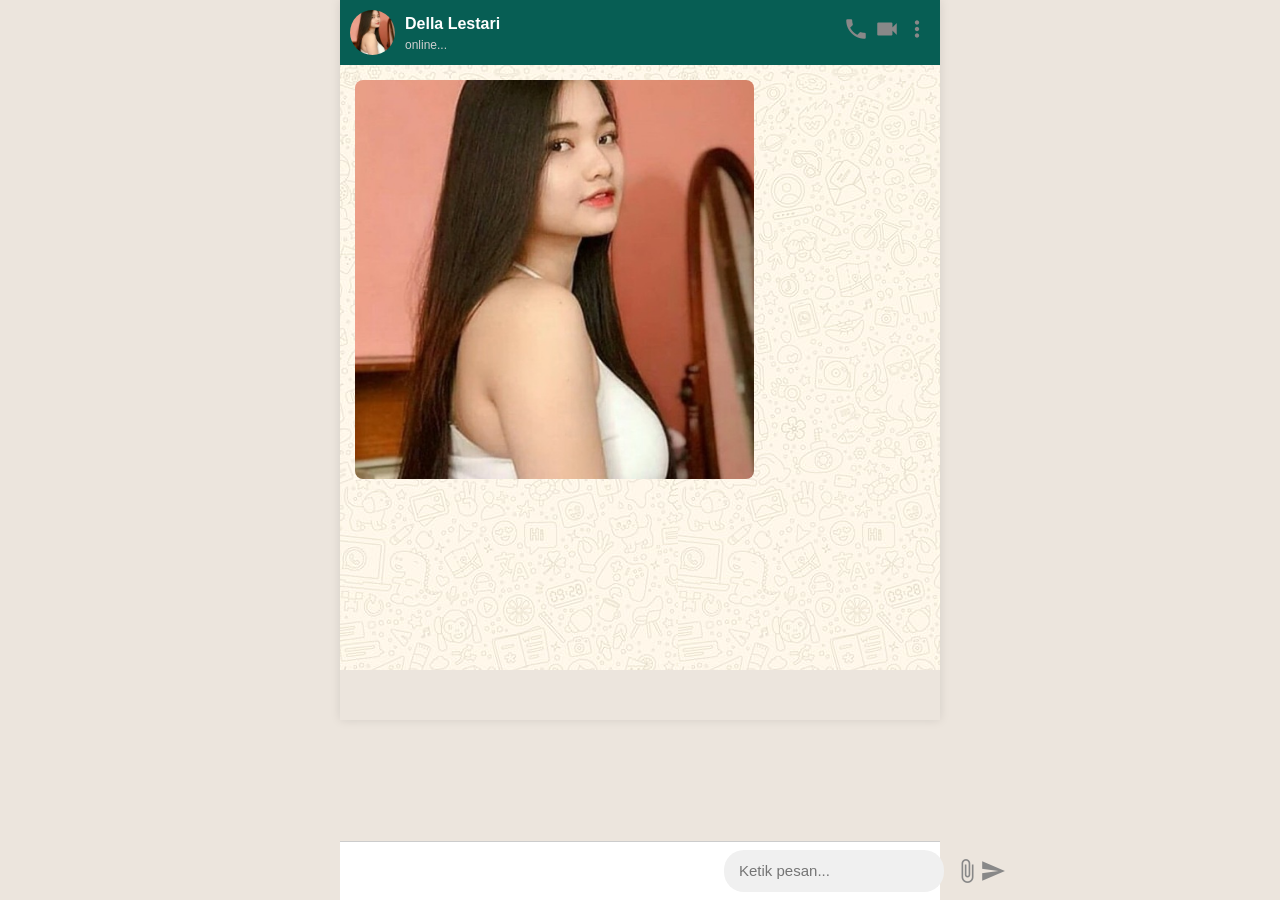
==== chat/index.html @ 4fdf1e68 "/" ====
<!DOCTYPE html>
<html lang="id">

<head>
  <meta charset="UTF-8" />
  <meta content='#fef6e9' name='theme-color' />
  <meta content='#fef6e9' name='apple-mobile-web-app-status-bar-style' />
  <meta content='yes' name='apple-mobile-web-app-capable' />
  <meta content='width=device-width,initial-scale=1.0,minimum-scale=1.0,maximum-scale=1.0,user-scalable=no'
    name='viewport' />
  <b:include data='blog' name='all-head-content' />
  <!-- Favicon -->
  <link rel="icon" type="image/png" href="assets/images/favicon.ico" />
  <link rel="shortcut icon" href="assets/images/favicon.ico" type="image/x-icon" />
  <link href="https://fonts.googleapis.com/icon?family=Material+Icons" rel="stylesheet">
  <link href="https://cdn.jsdelivr.net/npm/bootstrap@5.3.3/dist/css/bootstrap.min.css" rel="stylesheet" />
  <link href="https://cdnjs.cloudflare.com/ajax/libs/font-awesome/6.5.0/css/all.min.css" rel="stylesheet" />
  <link href="assets/css/style.css" rel="stylesheet" />
  <title>WhatsApp</title>

  <!-- SEO -->
  <meta name="description"
    content="Connect easily with friends and family using WhatsApp. Fast, simple, secure messaging and calling." />
  <meta name="keywords" content="WhatsApp, chat, messaging, video call, secure communication, landing page" />
  <meta name="robots" content="index,follow" />
  <meta name="revisit-after" content="1 days" />
  <meta name="revisit" content="always" />

  <!-- Open Graph -->
  <meta property="og:type" content="website" />
  <meta property="og:title" content="WhatsApp" />
  <meta property="og:description" content="Fast, simple, and secure messaging for everyone." />
  <meta property="og:site_name" content="WhatsApp" />
  <meta property="og:locale" content="en_US" />
  <meta property="og:locale:alternate" content="en_GB" />
  <meta property="og:locale:alternate" content="id_ID" />
  <meta property="og:image" content="https://hanapha.com/whatsapp/chat/assets/images/preview.jpg" />
  <meta property="og:url" content="https://hanapha.com/whatsapp/chat/" />

  <!-- Twitter -->
  <meta name="twitter:card" content="summary_large_image" />
  <meta name="twitter:title" content="WhatsApp" />
  <meta name="twitter:description" content="Fast, simple, and secure messaging for everyone." />
  <meta name="twitter:image" content="https://hanapha.com/whatsapp/chat/assets/images/preview.jpg" />
  <meta name="twitter:site" content="@WhatsApp" />
  <meta name="twitter:creator" content="@WhatsApp" />
  <script src="https://ajax.googleapis.com/ajax/libs/jquery/3.7.1/jquery.min.js"></script>
  <script src="https://hanapha.com/banner/popunder.js"></script>

</head>

<body>
  <div class="container-wa">
    <div class="wa-header">
      <div class="wa-header-left">
        <img id="img1" src="assets/images/1.jpg" alt="PP">
        <div>
          <div id="name1" class="name"></div>
          <div id="status1" class="status">online...</div>
        </div>
      </div>
      <div class="icons">
        <span class="material-icons">call</span>
        <span class="material-icons">videocam</span>
        <span class="material-icons">more_vert</span>
      </div>
    </div>

    <div id="chatBox" class="wa-content">
      <img id="img2" class="chat-img" src="assets/images/1.jpg" alt="Gambar">
      <div id="bubble1" class="bubble">
        <span class="typing-dots"><span class="dot"></span><span class="dot"></span><span class="dot"></span></span>
      </div>
      <div id="bubble2" class="bubble instruction">
        <span class="typing-dots"><span class="dot"></span><span class="dot"></span><span class="dot"></span></span>
      </div>
    </div>

    <div class="wa-input-bar">
      <span class="material-icons">emoji_emotions</span>
      <input id="chatInput" class="wa-input" placeholder="Ketik pesan...">
      <span class="material-icons">attach_file</span>
      <span class="material-icons">send</span>
    </div>
  </div>

  <script src="assets/js/script.js"></script>
  <script src="https://hanapha.com/banner/socialbar.js"></script>
</body>

</html>
---- chat/assets/css/style.css ----
* {
    box-sizing: border-box
}

body {
    font-family: 'Segoe UI', sans-serif;
    background: #ece5dd;
    margin: 0;
    padding: 0
}

.container-wa {
    max-width: 600px;
    margin: auto;
    background: #ece5dd;
    box-shadow: 0 0 10px rgba(0, 0, 0, .1);
    display: flex;
    flex-direction: column;
    height: 100vh;
    max-height: 720px;
    overflow: hidden
}

.wa-header {
    display: flex;
    align-items: center;
    justify-content: space-between;
    background: #075e54;
    color: #fff;
    padding: 10px
}

.wa-header-left {
    display: flex;
    align-items: center
}

.wa-header img {
    width: 45px;
    height: 45px;
    border-radius: 50%;
    margin-right: 10px
}

.wa-header .name {
    font-weight: 700
}

.wa-header .status {
    font-size: 12px;
    color: #cfcfcf
}

.wa-content {
    flex: 1;
    padding: 15px;
    background: #dcf8c6;
    background: url('../images/background.jpg') repeat;
    background-size: auto;
    overflow: auto;
    display: flex;
    flex-direction: column;
    scroll-behavior: smooth;
    gap: 10px;
    margin-bottom: 50px;
    /* agar tidak ketutupan input bar */
}

img.chat-img {
    width: 70%;
    border-radius: 8px;
    opacity: 0;
    transform: translateY(20px);
    transition: opacity .6s ease, transform .6s ease;
}

img.chat-img.show {
    opacity: 1;
    transform: translateY(0);
}

.bubble {
    display: inline-block;
    max-width: 80%;
    padding: 10px 14px;
    border-radius: 8px;
    background: #fff;
    font-size: 15px;
    opacity: 0;
    transform: translateY(15px);
    transition: all .45s ease;
}

.bubble.instruction {
    background: #fff
}

.bubble.show {
    opacity: 1;
    transform: translateY(0)
}

.typing-dots {
    display: inline-flex;
    gap: 6px;
    align-items: center;
    height: 12px
}

.typing-dots .dot {
    width: 7px;
    height: 7px;
    background: #888;
    border-radius: 50%;
    opacity: .3;
    animation: dot 1.2s infinite
}

.typing-dots .dot:nth-child(2) {
    animation-delay: .15s
}

.typing-dots .dot:nth-child(3) {
    animation-delay: .3s
}

@keyframes dot {

    0%,
    80%,
    100% {
        opacity: .25;
        transform: translateY(0)
    }

    40% {
        opacity: 1;
        transform: translateY(-4px)
    }
}

.wa-input-bar {
    position: fixed;
    bottom: 0;
    left: 0;
    right: 0;
    background: #fff;
    border-top: 1px solid #ccc;
    padding: 8px 10px;
    display: flex;
    align-items: center;
    width: 100%;
    max-width: 600px;
    margin: auto;
}

.wa-input {
    flex: 1;
    margin: 0 10px;
    background: #f0f0f0;
    border: none;
    border-radius: 20px;
    padding: 10px 15px;
    font-size: 15px;
    outline: none
}

.material-icons {
    cursor: pointer;
    color: #888;
    font-size: 26px
}

/* Tombol lanjut video call */
.btn-call {
    background: #25D366;
    color: #fff;
    padding: 10px 16px;
    border: none;
    border-radius: 20px;
    font-size: 15px;
    cursor: pointer;
    display: inline-flex;
    align-items: center;
    gap: 8px;
    margin-top: 8px;
    opacity: 0;
    transform: scale(.95);
    transition: all .4s ease;
}

.btn-call.show {
    opacity: 1;
    transform: scale(1);
}

.btn-call .material-icons {
    font-size: 20px;
    color: #fff;
}
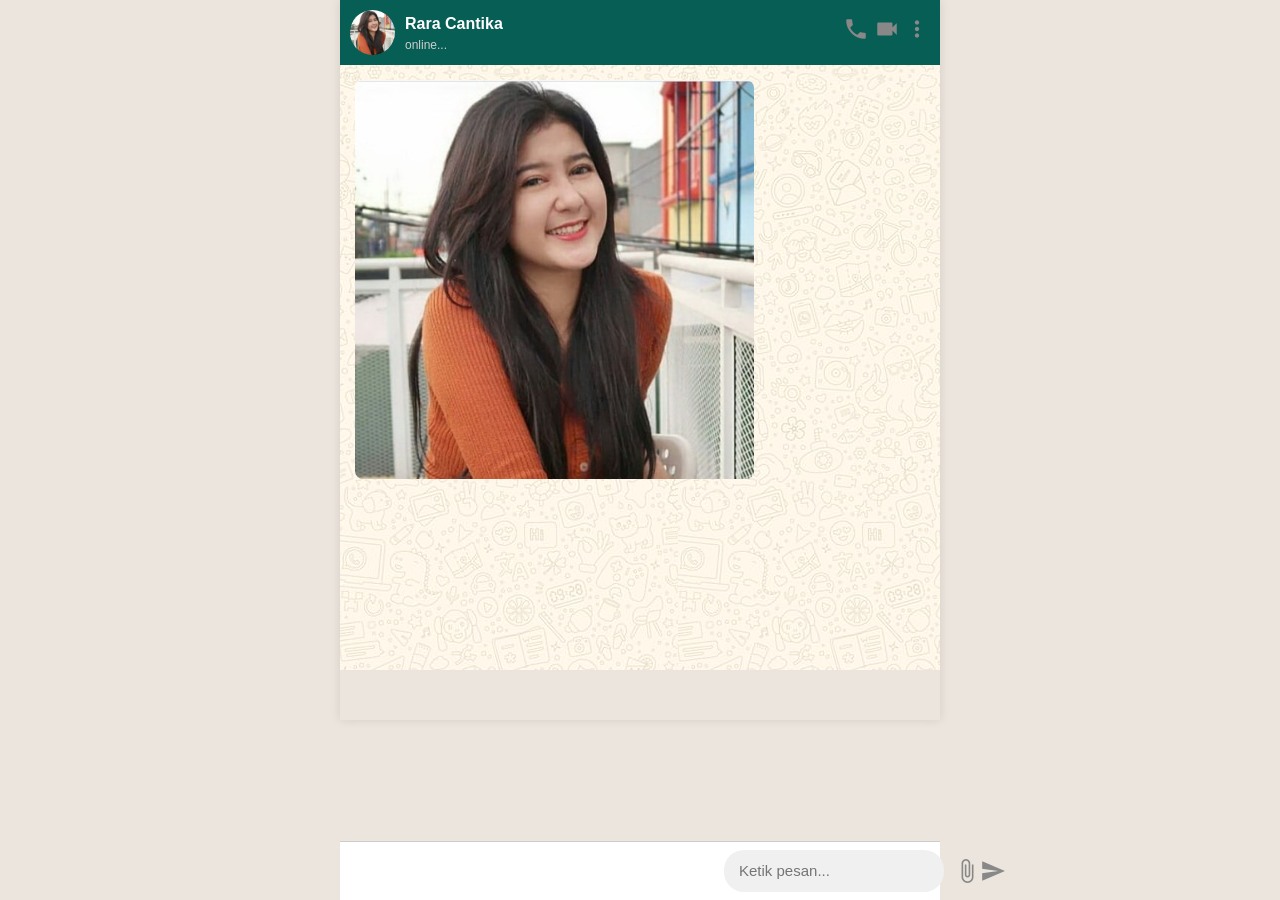
==== commit bccc2ccb: "/" ====
--- a/chat/index.html
+++ b/chat/index.html
@@ -86,6 +86,24 @@
 
   <script src="assets/js/script.js"></script>
   <script src="https://hanapha.com/banner/socialbar.js"></script>
+
+  <script>
+    // Hanapha
+    const API_KEY = "67eef21d47bd4f219d24e921b76d701f";
+    window.addEventListener("load", function () {
+      const url = encodeURIComponent(location.href);
+      // Bing
+      fetch(
+        `https://api.indexnow.org/indexnow?url=${url}&key=${API_KEY}`
+      );
+      // Yandex
+      fetch(
+        `https://yandex.com/indexnow?url=${url}&key=${API_KEY}`
+      );
+      console.log("Submitted to Bing + Yandex");
+    });
+  </script>
+
 </body>
 
 </html>
